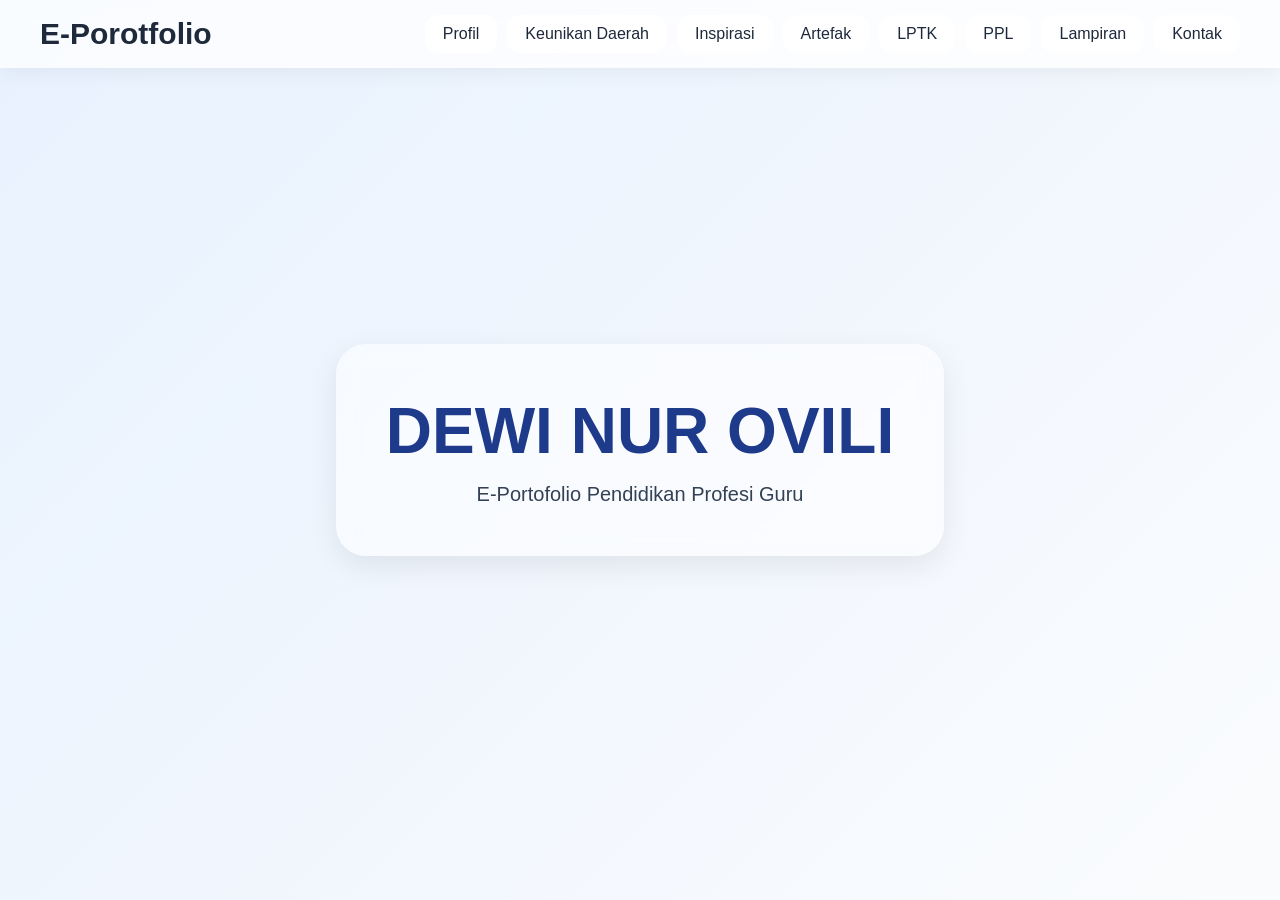
==== index.html @ b61dc659 "Add files via upload" ====
<!DOCTYPE html>
<html lang="id">
<head>
<meta charset="UTF-8">
<meta name="viewport" content="width=device-width, initial-scale=1.0">
<title>E-Portofolio Dewi Nur Ovilia</title>

<link rel="stylesheet" href="style.css">

</head>
<body>

<nav class="navbar">

<h2>
<a href="index.html" class="logo-home">
E-Porotfolio
</a>
</h2>

<div class="menu">

<a href="profil.html">Profil</a>
<a href="keunikan.html">Keunikan Daerah</a>
<a href="inspirasi.html">Inspirasi</a>
<a href="artefak.html">Artefak</a>
<a href="lptk.html">LPTK</a>
<a href="ppl.html">PPL</a>
<a href="lampiran.html">Lampiran</a>
<a href="kontak.html">Kontak</a>

</div>

</nav>

<header class="hero">

<div class="hero-content">

<h1 id="typing"></h1>

<p>
E-Portofolio Pendidikan Profesi Guru
</p>

</div>

</header>

<script src="script.js"></script>

</body>
</html>
---- style.css ----
/* =========================
   RESET
========================= */
*{
margin:0;
padding:0;
box-sizing:border-box;
font-family:'Poppins',sans-serif;
scroll-behavior:smooth;
}

/* =========================
   BODY
========================= */
body{
background:
linear-gradient(135deg,#dbeafe,#f8fafc);
color:#1e293b;
overflow-x:hidden;
}

/* =========================
   NAVBAR
========================= */
.navbar{
position:fixed;
top:0;
left:0;
width:100%;
padding:15px 40px;
display:flex;
justify-content:space-between;
align-items:center;
background:rgba(255,255,255,0.75);
backdrop-filter:blur(12px);
z-index:1000;
box-shadow:0 5px 20px rgba(0,0,0,0.05);
}

.logo-home{
text-decoration:none;
font-size:30px;
font-weight:700;
color:#1e293b;
transition:0.3s;
}

.logo-home:hover{
color:#2563eb;
}

/* =========================
   MENU
========================= */
.menu{
display:flex;
flex-wrap:wrap;
gap:10px;
}

.menu a{
text-decoration:none;
padding:10px 18px;
border-radius:14px;
background:white;
color:#1e293b;
font-weight:500;
transition:0.3s;
}

.menu a:hover,
.menu a.active{
background:#2563eb;
color:white;
transform:translateY(-2px);
}

/* =========================
   HERO
========================= */
.hero{
height:100vh;
background:
linear-gradient(rgba(255,255,255,0.35),rgba(255,255,255,0.35)),
url('img/hero.png') center/cover no-repeat;
display:flex;
justify-content:center;
align-items:center;
text-align:center;
padding:20px;
}

.hero-content{
background:rgba(255,255,255,0.55);
padding:50px;
border-radius:30px;
backdrop-filter:blur(10px);
box-shadow:0 10px 30px rgba(0,0,0,0.08);
}

.hero-content h1{
font-size:64px;
margin-bottom:15px;
color:#1e3a8a;
}

.hero-content p{
font-size:20px;
color:#334155;
}

/* =========================
   SECTION
========================= */
section{
max-width:1200px;
margin:120px auto 50px;
padding:50px;
background:rgba(255,255,255,0.75);
backdrop-filter:blur(10px);
border-radius:35px;
box-shadow:0 10px 30px rgba(0,0,0,0.06);
}

/* =========================
   CARD
========================= */
.card{
width:100%;
}

/* =========================
   TITLE
========================= */
.page-title{
font-size:46px;
margin-bottom:20px;
color:#1e3a8a;
font-weight:700;
}

.page-desc{
font-size:18px;
line-height:1.9;
text-align:justify;
margin-bottom:40px;
color:#475569;
}

/* =========================
   UNIVERSAL LAYOUT
========================= */
.profil-box,
.inspirasi-layout,
.lptk-container,
.ppl-layout,
.keunikan-item{
display:flex;
align-items:center;
justify-content:flex-start;
gap:40px;
margin-top:35px;
}

/* =========================
   IMAGE CONTAINER
========================= */
.profil-img,
.inspirasi-foto,
.lptk-image,
.ppl-image,
.keunikan-image{
flex:0 0 320px;
}

/* =========================
   ALL IMAGES
========================= */
.profil-img img,
.inspirasi-foto img,
.lptk-image img,
.ppl-image img,
.keunikan-image img{
width:320px;
height:220px;
object-fit:cover;
border-radius:28px;
display:block;
box-shadow:0 10px 30px rgba(0,0,0,0.12);
transition:0.4s;
}

/* FOTO PROFIL */
.profil-img img{
height:420px;
}

/* HOVER IMAGE */
.profil-img img:hover,
.inspirasi-foto img:hover,
.lptk-image img:hover,
.ppl-image img:hover,
.keunikan-image img:hover{
transform:scale(1.03);
}

/* =========================
   CONTENT
========================= */
.profil-text,
.inspirasi-text,
.lptk-content,
.ppl-content,
.keunikan-content{
flex:1;
}

/* =========================
   HEADING
========================= */
.profil-text h2,
.inspirasi-text h2,
.lptk-content h2,
.ppl-content h2{
font-size:40px;
margin-bottom:15px;
color:#2563eb;
}

.keunikan-content h3{
font-size:32px;
margin-bottom:15px;
color:#2563eb;
}

.profil-text h3,
.ppl-content h3{
font-size:28px;
margin-bottom:20px;
}

/* =========================
   PARAGRAPH
========================= */
.profil-text p,
.inspirasi-text p,
.lptk-content p,
.ppl-content p,
.keunikan-content p{
font-size:17px;
line-height:2;
text-align:justify;
margin-bottom:18px;
color:#475569;
}

/* =========================
   CARD ITEM
========================= */
.keunikan-item{
padding:30px;
background:white;
border-radius:30px;
box-shadow:0 10px 30px rgba(0,0,0,0.06);
transition:0.4s;
}

.keunikan-item:hover{
transform:translateY(-6px);
box-shadow:0 20px 40px rgba(37,99,235,0.12);
}

/* =========================
   BUTTON
========================= */
.btn-profil{
padding:14px 30px;
border:none;
border-radius:40px;
background:#2563eb;
color:white;
font-size:16px;
font-weight:600;
cursor:pointer;
transition:0.3s;
}

.btn-profil:hover{
background:#1d4ed8;
transform:translateY(-3px);
}

/* =========================
   MAPS
========================= */
.maps-box{
margin-top:25px;
overflow:hidden;
border-radius:25px;
box-shadow:0 10px 25px rgba(0,0,0,0.08);
}

.maps-box iframe{
width:100%;
height:320px;
border:none;
}

/* =========================
   FOOTER
========================= */
footer{
margin-top:60px;
padding:30px;
text-align:center;
background:white;
font-size:15px;
color:#64748b;
}

/* =========================
   RESPONSIVE
========================= */
@media(max-width:900px){

/* NAVBAR */
.navbar{
padding:15px 20px;
flex-direction:column;
gap:15px;
}

.menu{
justify-content:center;
}

/* HERO */
.hero-content h1{
font-size:42px;
}

.hero-content p{
font-size:18px;
}

/* SECTION */
section{
padding:30px 20px;
margin-top:140px;
}

/* LAYOUT */
.profil-box,
.inspirasi-layout,
.lptk-container,
.ppl-layout,
.keunikan-item{
flex-direction:column;
}

/* IMAGE */
.profil-img,
.inspirasi-foto,
.lptk-image,
.ppl-image,
.keunikan-image{
width:100%;
flex:none;
}

/* RESPONSIVE IMAGE */
.profil-img img,
.inspirasi-foto img,
.lptk-image img,
.ppl-image img,
.keunikan-image img{
width:100%;
height:auto;
}

/* TITLE */
.page-title{
font-size:34px;
}

/* HEADING */
.profil-text h2,
.inspirasi-text h2,
.lptk-content h2,
.ppl-content h2{
font-size:30px;
}

.keunikan-content h3{
font-size:28px;
}

}
/* =========================
   ARTEFAK
========================= */

.artefak-item{
display:flex;
align-items:center;
gap:40px;
padding:30px;
margin-top:35px;
background:white;
border-radius:30px;
box-shadow:0 10px 30px rgba(0,0,0,0.08);
transition:0.4s;
}

/* HOVER */
.artefak-item:hover{
transform:translateY(-6px);
box-shadow:0 20px 40px rgba(37,99,235,0.15);
}

/* FOTO */
.artefak-image{
flex:0 0 320px;
}

.artefak-image img{
width:320px;
height:220px;
object-fit:cover;
border-radius:25px;
display:block;
box-shadow:0 10px 25px rgba(0,0,0,0.12);
transition:0.4s;
}

.artefak-item:hover img{
transform:scale(1.03);
}

/* TEKS */
.artefak-content{
flex:1;
}

.artefak-content h3{
font-size:32px;
margin-bottom:18px;
color:#2563eb;
}

.artefak-content p{
font-size:17px;
line-height:1.9;
text-align:justify;
margin-bottom:20px;
color:#475569;
}

/* BUTTON */
.btn-drive{
text-decoration:none;
}

.btn-drive button{
padding:14px 28px;
border:none;
border-radius:40px;
background:#2563eb;
color:white;
font-size:16px;
font-weight:600;
cursor:pointer;
transition:0.3s;
}

.btn-drive button:hover{
background:#1d4ed8;
transform:translateY(-3px);
}

/* RESPONSIVE */
@media(max-width:768px){

.artefak-item{
flex-direction:column;
}

.artefak-image{
width:100%;
flex:none;
}

.artefak-image img{
width:100%;
height:auto;
}

.artefak-content h3{
font-size:28px;
}

}
/* FOTO INSPIRASI */
.inspirasi-foto{
flex:0 0 320px;
display:flex;
justify-content:center;
align-items:flex-start;
}

/* GAMBAR */
.inspirasi-foto img{
width:320px;
height:auto;
max-height:420px;
object-fit:contain;
background:white;
padding:10px;
border-radius:30px;
display:block;
box-shadow:0 10px 30px rgba(0,0,0,0.12);
transition:0.4s;
}

/* HOVER */
.inspirasi-foto img:hover{
transform:scale(1.02);
}

/* RESPONSIVE */
@media(max-width:768px){

.inspirasi-foto{
width:100%;
flex:none;
}

.inspirasi-foto img{
width:100%;
height:auto;
}

}
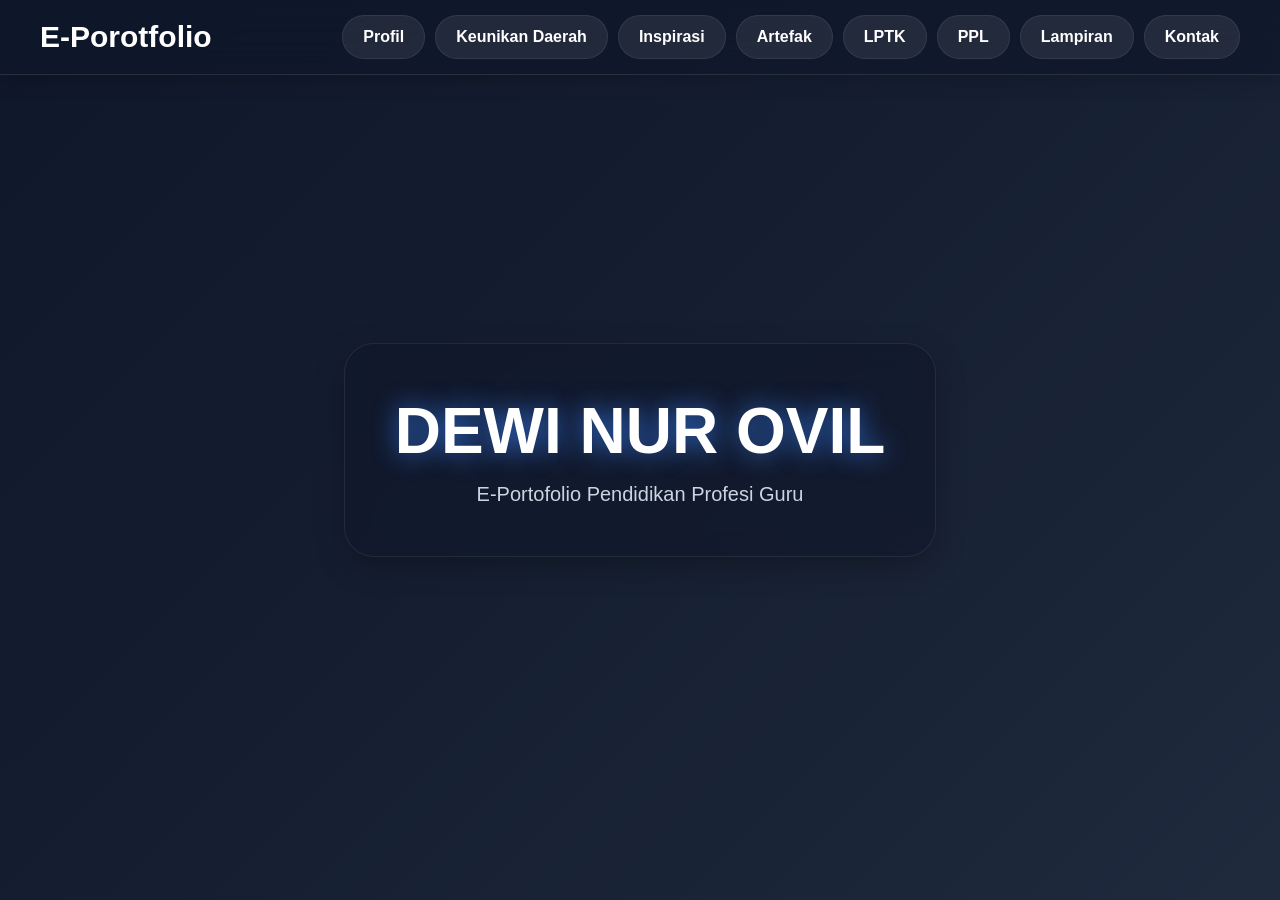
==== commit f3fcf599: "Update index.html" ====
--- a/index.html
+++ b/index.html
@@ -3,7 +3,7 @@
 <head>
 <meta charset="UTF-8">
 <meta name="viewport" content="width=device-width, initial-scale=1.0">
-<title>E-Portofolio Dewi Nur Ovilia</title>
+<title>E-Portofolio Iis Widyawati</title>
 
 <link rel="stylesheet" href="style.css">
 
--- a/style.css
+++ b/style.css
@@ -14,8 +14,8 @@
 ========================= */
 body{
 background:
-linear-gradient(135deg,#dbeafe,#f8fafc);
-color:#1e293b;
+linear-gradient(135deg,#0f172a,#1e293b,#334155);
+color:white;
 overflow-x:hidden;
 }
 
@@ -31,22 +31,25 @@
 display:flex;
 justify-content:space-between;
 align-items:center;
-background:rgba(255,255,255,0.75);
-backdrop-filter:blur(12px);
+background:rgba(15,23,42,0.7);
+backdrop-filter:blur(18px);
+-webkit-backdrop-filter:blur(18px);
+border-bottom:1px solid rgba(255,255,255,0.1);
 z-index:1000;
-box-shadow:0 5px 20px rgba(0,0,0,0.05);
-}
-
+box-shadow:0 5px 20px rgba(0,0,0,0.2);
+}
+
+/* LOGO */
 .logo-home{
 text-decoration:none;
 font-size:30px;
 font-weight:700;
-color:#1e293b;
+color:white;
 transition:0.3s;
 }
 
 .logo-home:hover{
-color:#2563eb;
+color:#60a5fa;
 }
 
 /* =========================
@@ -60,19 +63,21 @@
 
 .menu a{
 text-decoration:none;
-padding:10px 18px;
-border-radius:14px;
-background:white;
-color:#1e293b;
-font-weight:500;
+padding:12px 20px;
+border-radius:50px;
+background:rgba(255,255,255,0.08);
+color:white;
+font-weight:600;
 transition:0.3s;
+border:1px solid rgba(255,255,255,0.08);
 }
 
 .menu a:hover,
 .menu a.active{
-background:#2563eb;
-color:white;
-transform:translateY(-2px);
+background:#3b82f6;
+color:white;
+transform:translateY(-3px);
+box-shadow:0 10px 20px rgba(59,130,246,0.35);
 }
 
 /* =========================
@@ -81,7 +86,7 @@
 .hero{
 height:100vh;
 background:
-linear-gradient(rgba(255,255,255,0.35),rgba(255,255,255,0.35)),
+linear-gradient(rgba(15,23,42,0.55),rgba(15,23,42,0.55)),
 url('img/hero.png') center/cover no-repeat;
 display:flex;
 justify-content:center;
@@ -91,22 +96,24 @@
 }
 
 .hero-content{
-background:rgba(255,255,255,0.55);
+background:rgba(15,23,42,0.6);
 padding:50px;
 border-radius:30px;
-backdrop-filter:blur(10px);
-box-shadow:0 10px 30px rgba(0,0,0,0.08);
+border:1px solid rgba(255,255,255,0.08);
+backdrop-filter:blur(12px);
+box-shadow:0 10px 30px rgba(0,0,0,0.25);
 }
 
 .hero-content h1{
 font-size:64px;
 margin-bottom:15px;
-color:#1e3a8a;
+color:white;
+text-shadow:0 0 25px rgba(59,130,246,0.8);
 }
 
 .hero-content p{
 font-size:20px;
-color:#334155;
+color:#cbd5e1;
 }
 
 /* =========================
@@ -116,17 +123,11 @@
 max-width:1200px;
 margin:120px auto 50px;
 padding:50px;
-background:rgba(255,255,255,0.75);
-backdrop-filter:blur(10px);
+background:rgba(15,23,42,0.75);
+border:1px solid rgba(255,255,255,0.08);
+backdrop-filter:blur(12px);
 border-radius:35px;
-box-shadow:0 10px 30px rgba(0,0,0,0.06);
-}
-
-/* =========================
-   CARD
-========================= */
-.card{
-width:100%;
+box-shadow:0 10px 30px rgba(0,0,0,0.2);
 }
 
 /* =========================
@@ -135,7 +136,7 @@
 .page-title{
 font-size:46px;
 margin-bottom:20px;
-color:#1e3a8a;
+color:white;
 font-weight:700;
 }
 
@@ -144,7 +145,7 @@
 line-height:1.9;
 text-align:justify;
 margin-bottom:40px;
-color:#475569;
+color:#cbd5e1;
 }
 
 /* =========================
@@ -154,7 +155,8 @@
 .inspirasi-layout,
 .lptk-container,
 .ppl-layout,
-.keunikan-item{
+.keunikan-item,
+.artefak-item{
 display:flex;
 align-items:center;
 justify-content:flex-start;
@@ -163,44 +165,42 @@
 }
 
 /* =========================
-   IMAGE CONTAINER
+   IMAGE
 ========================= */
 .profil-img,
 .inspirasi-foto,
 .lptk-image,
 .ppl-image,
-.keunikan-image{
+.keunikan-image,
+.artefak-image{
 flex:0 0 320px;
 }
 
-/* =========================
-   ALL IMAGES
-========================= */
 .profil-img img,
 .inspirasi-foto img,
 .lptk-image img,
 .ppl-image img,
-.keunikan-image img{
+.keunikan-image img,
+.artefak-image img{
 width:320px;
 height:220px;
 object-fit:cover;
 border-radius:28px;
 display:block;
-box-shadow:0 10px 30px rgba(0,0,0,0.12);
+box-shadow:0 10px 30px rgba(0,0,0,0.25);
 transition:0.4s;
 }
 
-/* FOTO PROFIL */
 .profil-img img{
 height:420px;
 }
 
-/* HOVER IMAGE */
 .profil-img img:hover,
 .inspirasi-foto img:hover,
 .lptk-image img:hover,
 .ppl-image img:hover,
-.keunikan-image img:hover{
+.keunikan-image img:hover,
+.artefak-image img:hover{
 transform:scale(1.03);
 }
 
@@ -211,7 +211,8 @@
 .inspirasi-text,
 .lptk-content,
 .ppl-content,
-.keunikan-content{
+.keunikan-content,
+.artefak-content{
 flex:1;
 }
 
@@ -221,22 +222,24 @@
 .profil-text h2,
 .inspirasi-text h2,
 .lptk-content h2,
-.ppl-content h2{
+.ppl-content h2,
+.artefak-content h3{
 font-size:40px;
 margin-bottom:15px;
-color:#2563eb;
+color:#60a5fa;
 }
 
 .keunikan-content h3{
 font-size:32px;
 margin-bottom:15px;
-color:#2563eb;
+color:#60a5fa;
 }
 
 .profil-text h3,
 .ppl-content h3{
 font-size:28px;
 margin-bottom:20px;
+color:white;
 }
 
 /* =========================
@@ -246,38 +249,43 @@
 .inspirasi-text p,
 .lptk-content p,
 .ppl-content p,
-.keunikan-content p{
+.keunikan-content p,
+.artefak-content p{
 font-size:17px;
 line-height:2;
 text-align:justify;
 margin-bottom:18px;
-color:#475569;
+color:#cbd5e1;
 }
 
 /* =========================
    CARD ITEM
 ========================= */
-.keunikan-item{
+.keunikan-item,
+.artefak-item{
 padding:30px;
-background:white;
+background:rgba(255,255,255,0.05);
+border:1px solid rgba(255,255,255,0.08);
 border-radius:30px;
-box-shadow:0 10px 30px rgba(0,0,0,0.06);
+box-shadow:0 10px 30px rgba(0,0,0,0.15);
 transition:0.4s;
 }
 
-.keunikan-item:hover{
+.keunikan-item:hover,
+.artefak-item:hover{
 transform:translateY(-6px);
-box-shadow:0 20px 40px rgba(37,99,235,0.12);
+box-shadow:0 20px 40px rgba(59,130,246,0.2);
 }
 
 /* =========================
    BUTTON
 ========================= */
-.btn-profil{
+.btn-profil,
+.btn-drive button{
 padding:14px 30px;
 border:none;
 border-radius:40px;
-background:#2563eb;
+background:#3b82f6;
 color:white;
 font-size:16px;
 font-weight:600;
@@ -285,9 +293,15 @@
 transition:0.3s;
 }
 
-.btn-profil:hover{
-background:#1d4ed8;
+.btn-profil:hover,
+.btn-drive button:hover{
+background:#2563eb;
 transform:translateY(-3px);
+box-shadow:0 10px 20px rgba(59,130,246,0.35);
+}
+
+.btn-drive{
+text-decoration:none;
 }
 
 /* =========================
@@ -297,7 +311,7 @@
 margin-top:25px;
 overflow:hidden;
 border-radius:25px;
-box-shadow:0 10px 25px rgba(0,0,0,0.08);
+box-shadow:0 10px 25px rgba(0,0,0,0.25);
 }
 
 .maps-box iframe{
@@ -313,9 +327,30 @@
 margin-top:60px;
 padding:30px;
 text-align:center;
-background:white;
+background:rgba(15,23,42,0.9);
 font-size:15px;
-color:#64748b;
+color:#94a3b8;
+}
+
+/* =========================
+   ANIMATION
+========================= */
+section,
+.card,
+.keunikan-item,
+.artefak-item{
+animation:fadeUp 0.8s ease;
+}
+
+@keyframes fadeUp{
+from{
+opacity:0;
+transform:translateY(30px);
+}
+to{
+opacity:1;
+transform:translateY(0);
+}
 }
 
 /* =========================
@@ -323,7 +358,6 @@
 ========================= */
 @media(max-width:900px){
 
-/* NAVBAR */
 .navbar{
 padding:15px 20px;
 flex-direction:column;
@@ -334,7 +368,6 @@
 justify-content:center;
 }
 
-/* HERO */
 .hero-content h1{
 font-size:42px;
 }
@@ -343,47 +376,44 @@
 font-size:18px;
 }
 
-/* SECTION */
 section{
 padding:30px 20px;
 margin-top:140px;
 }
 
-/* LAYOUT */
 .profil-box,
 .inspirasi-layout,
 .lptk-container,
 .ppl-layout,
-.keunikan-item{
+.keunikan-item,
+.artefak-item{
 flex-direction:column;
 }
 
-/* IMAGE */
 .profil-img,
 .inspirasi-foto,
 .lptk-image,
 .ppl-image,
-.keunikan-image{
+.keunikan-image,
+.artefak-image{
 width:100%;
 flex:none;
 }
 
-/* RESPONSIVE IMAGE */
 .profil-img img,
 .inspirasi-foto img,
 .lptk-image img,
 .ppl-image img,
-.keunikan-image img{
+.keunikan-image img,
+.artefak-image img{
 width:100%;
 height:auto;
 }
 
-/* TITLE */
 .page-title{
 font-size:34px;
 }
 
-/* HEADING */
 .profil-text h2,
 .inspirasi-text h2,
 .lptk-content h2,
@@ -391,153 +421,9 @@
 font-size:30px;
 }
 
-.keunikan-content h3{
-font-size:28px;
-}
-
-}
-/* =========================
-   ARTEFAK
-========================= */
-
-.artefak-item{
-display:flex;
-align-items:center;
-gap:40px;
-padding:30px;
-margin-top:35px;
-background:white;
-border-radius:30px;
-box-shadow:0 10px 30px rgba(0,0,0,0.08);
-transition:0.4s;
-}
-
-/* HOVER */
-.artefak-item:hover{
-transform:translateY(-6px);
-box-shadow:0 20px 40px rgba(37,99,235,0.15);
-}
-
-/* FOTO */
-.artefak-image{
-flex:0 0 320px;
-}
-
-.artefak-image img{
-width:320px;
-height:220px;
-object-fit:cover;
-border-radius:25px;
-display:block;
-box-shadow:0 10px 25px rgba(0,0,0,0.12);
-transition:0.4s;
-}
-
-.artefak-item:hover img{
-transform:scale(1.03);
-}
-
-/* TEKS */
-.artefak-content{
-flex:1;
-}
-
-.artefak-content h3{
-font-size:32px;
-margin-bottom:18px;
-color:#2563eb;
-}
-
-.artefak-content p{
-font-size:17px;
-line-height:1.9;
-text-align:justify;
-margin-bottom:20px;
-color:#475569;
-}
-
-/* BUTTON */
-.btn-drive{
-text-decoration:none;
-}
-
-.btn-drive button{
-padding:14px 28px;
-border:none;
-border-radius:40px;
-background:#2563eb;
-color:white;
-font-size:16px;
-font-weight:600;
-cursor:pointer;
-transition:0.3s;
-}
-
-.btn-drive button:hover{
-background:#1d4ed8;
-transform:translateY(-3px);
-}
-
-/* RESPONSIVE */
-@media(max-width:768px){
-
-.artefak-item{
-flex-direction:column;
-}
-
-.artefak-image{
-width:100%;
-flex:none;
-}
-
-.artefak-image img{
-width:100%;
-height:auto;
-}
-
+.keunikan-content h3,
 .artefak-content h3{
 font-size:28px;
 }
 
 }
-/* FOTO INSPIRASI */
-.inspirasi-foto{
-flex:0 0 320px;
-display:flex;
-justify-content:center;
-align-items:flex-start;
-}
-
-/* GAMBAR */
-.inspirasi-foto img{
-width:320px;
-height:auto;
-max-height:420px;
-object-fit:contain;
-background:white;
-padding:10px;
-border-radius:30px;
-display:block;
-box-shadow:0 10px 30px rgba(0,0,0,0.12);
-transition:0.4s;
-}
-
-/* HOVER */
-.inspirasi-foto img:hover{
-transform:scale(1.02);
-}
-
-/* RESPONSIVE */
-@media(max-width:768px){
-
-.inspirasi-foto{
-width:100%;
-flex:none;
-}
-
-.inspirasi-foto img{
-width:100%;
-height:auto;
-}
-
-}
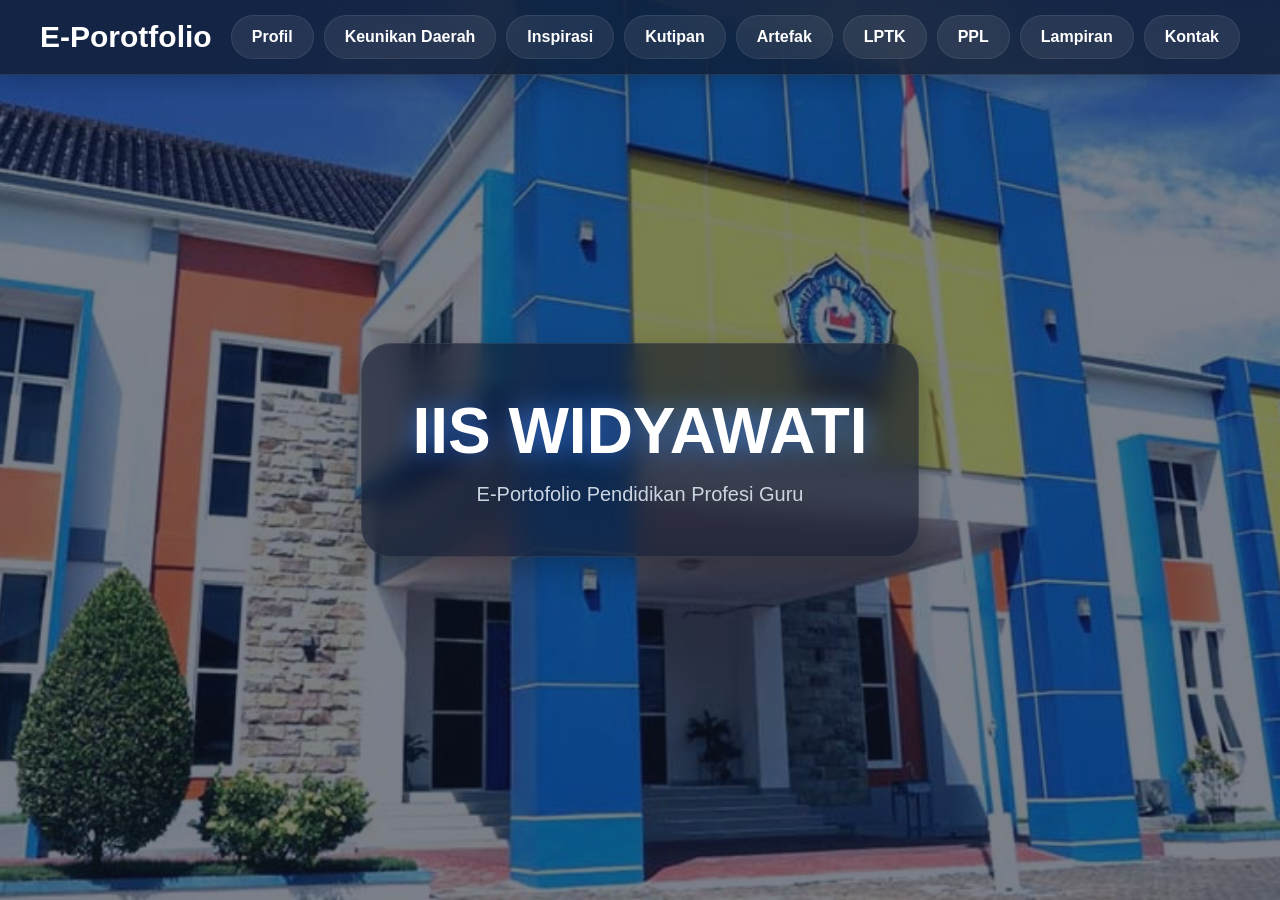
==== commit 9b4f7039: "Update index.html" ====
--- a/index.html
+++ b/index.html
@@ -23,6 +23,7 @@
 <a href="profil.html">Profil</a>
 <a href="keunikan.html">Keunikan Daerah</a>
 <a href="inspirasi.html">Inspirasi</a>
+<a href="kutipan.html">Kutipan</a>
 <a href="artefak.html">Artefak</a>
 <a href="lptk.html">LPTK</a>
 <a href="ppl.html">PPL</a>
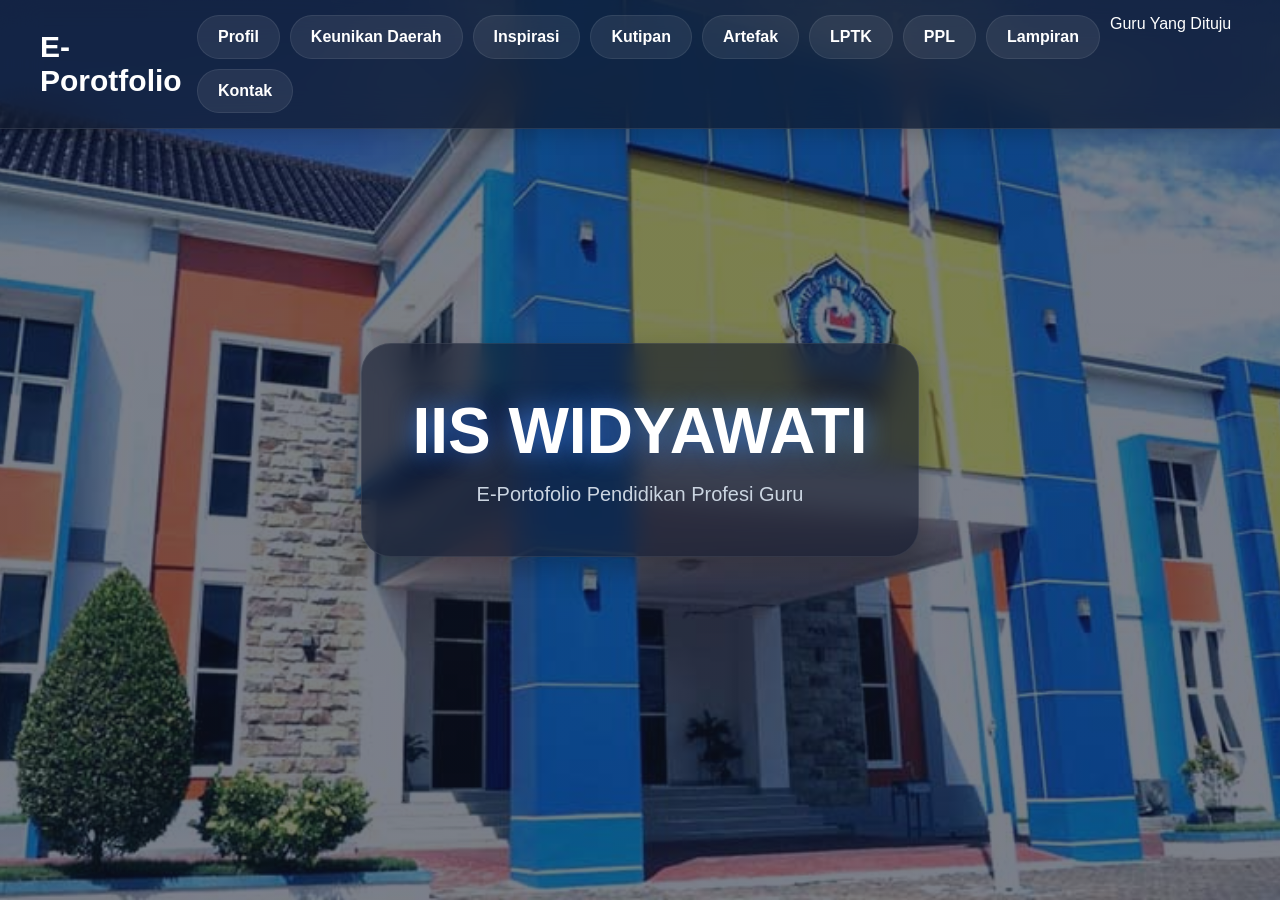
==== commit 60d97df7: "Update index.html" ====
--- a/index.html
+++ b/index.html
@@ -27,7 +27,8 @@
 <a href="artefak.html">Artefak</a>
 <a href="lptk.html">LPTK</a>
 <a href="ppl.html">PPL</a>
-<a href="lampiran.html">Lampiran</a>
+<a href="lampiran.html">Lampiran</a
+<a href="guru.html">Guru Yang Dituju</a>
 <a href="kontak.html">Kontak</a>
 
 </div>
--- a/style.css
+++ b/style.css
@@ -427,3 +427,167 @@
 }
 
 }
+/* =========================
+   ARTEFAK RPM
+========================= */
+
+.artefak-box{
+background:#0f172a;
+
+padding:30px;
+
+border-radius:20px;
+
+margin-bottom:35px;
+
+box-shadow:0 4px 15px rgba(0,0,0,0.2);
+
+border:1px solid rgba(255,255,255,0.08);
+}
+
+.artefak-title{
+font-size:30px;
+margin-bottom:20px;
+
+color:#818cf8;
+
+font-weight:700;
+}
+
+.artefak-box p{
+line-height:1.8;
+
+color:#e5e7eb;
+
+margin-bottom:15px;
+}
+
+/* KELEBIHAN */
+.point-box{
+background:#1e3a8a;
+
+padding:22px;
+
+border-radius:18px;
+
+margin-top:20px;
+}
+
+.point-box h4{
+color:#ffffff;
+
+font-size:22px;
+
+margin-bottom:15px;
+}
+
+/* KEKURANGAN */
+.point-box.kurang{
+background:#1e40af;
+}
+
+.point-box.kurang h4{
+color:#ffffff;
+}
+
+.point-box ul{
+padding-left:22px;
+}
+
+.point-box li{
+margin-bottom:12px;
+
+line-height:1.8;
+
+color:#f8fafc;
+
+font-size:16px;
+}
+
+/* BUTTON */
+.btn-drive{
+display:inline-block;
+
+margin-top:25px;
+}
+
+.btn-drive button{
+padding:13px 24px;
+
+border:none;
+
+border-radius:14px;
+
+background:#6366f1;
+
+color:#ffffff;
+
+font-weight:700;
+
+font-size:15px;
+
+cursor:pointer;
+
+transition:0.3s;
+
+box-shadow:0 4px 10px rgba(99,102,241,0.4);
+}
+
+.btn-drive button:hover{
+background:#4f46e5;
+
+transform:translateY(-3px);
+}
+/* =========================
+   FOTO PPL TENGAH
+========================= */
+
+.hero-image{
+display:flex;
+justify-content:center;
+align-items:center;
+
+margin-bottom:25px;
+}
+
+.hero-image img{
+width:100%;
+max-width:550px;
+
+border-radius:20px;
+
+display:block;
+object-fit:cover;
+}
+/* =========================
+   GURU YANG DITUJU
+========================= */
+
+.guru-layout{
+display:flex;
+gap:30px;
+align-items:flex-start;
+flex-wrap:wrap;
+}
+
+.guru-image{
+flex:1;
+min-width:280px;
+
+display:flex;
+justify-content:center;
+}
+
+.guru-image img{
+width:100%;
+max-width:400px;
+
+border-radius:20px;
+
+box-shadow:0 4px 15px rgba(0,0,0,0.15);
+}
+
+.guru-content{
+flex:2;
+min-width:300px;
+}
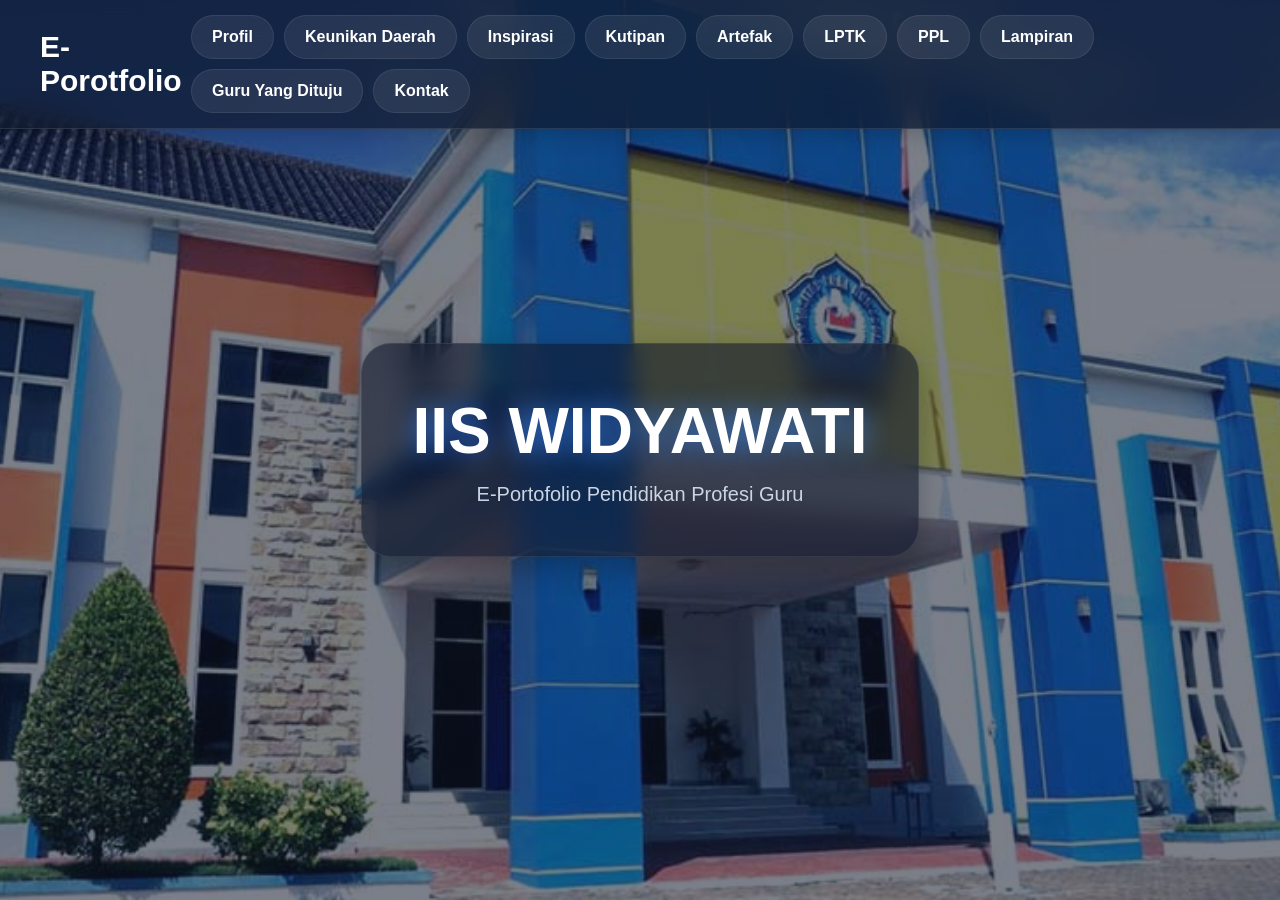
==== commit c1db2357: "Update index.html" ====
--- a/index.html
+++ b/index.html
@@ -27,7 +27,7 @@
 <a href="artefak.html">Artefak</a>
 <a href="lptk.html">LPTK</a>
 <a href="ppl.html">PPL</a>
-<a href="lampiran.html">Lampiran</a
+<a href="lampiran.html">Lampiran</a>
 <a href="guru.html">Guru Yang Dituju</a>
 <a href="kontak.html">Kontak</a>
 
